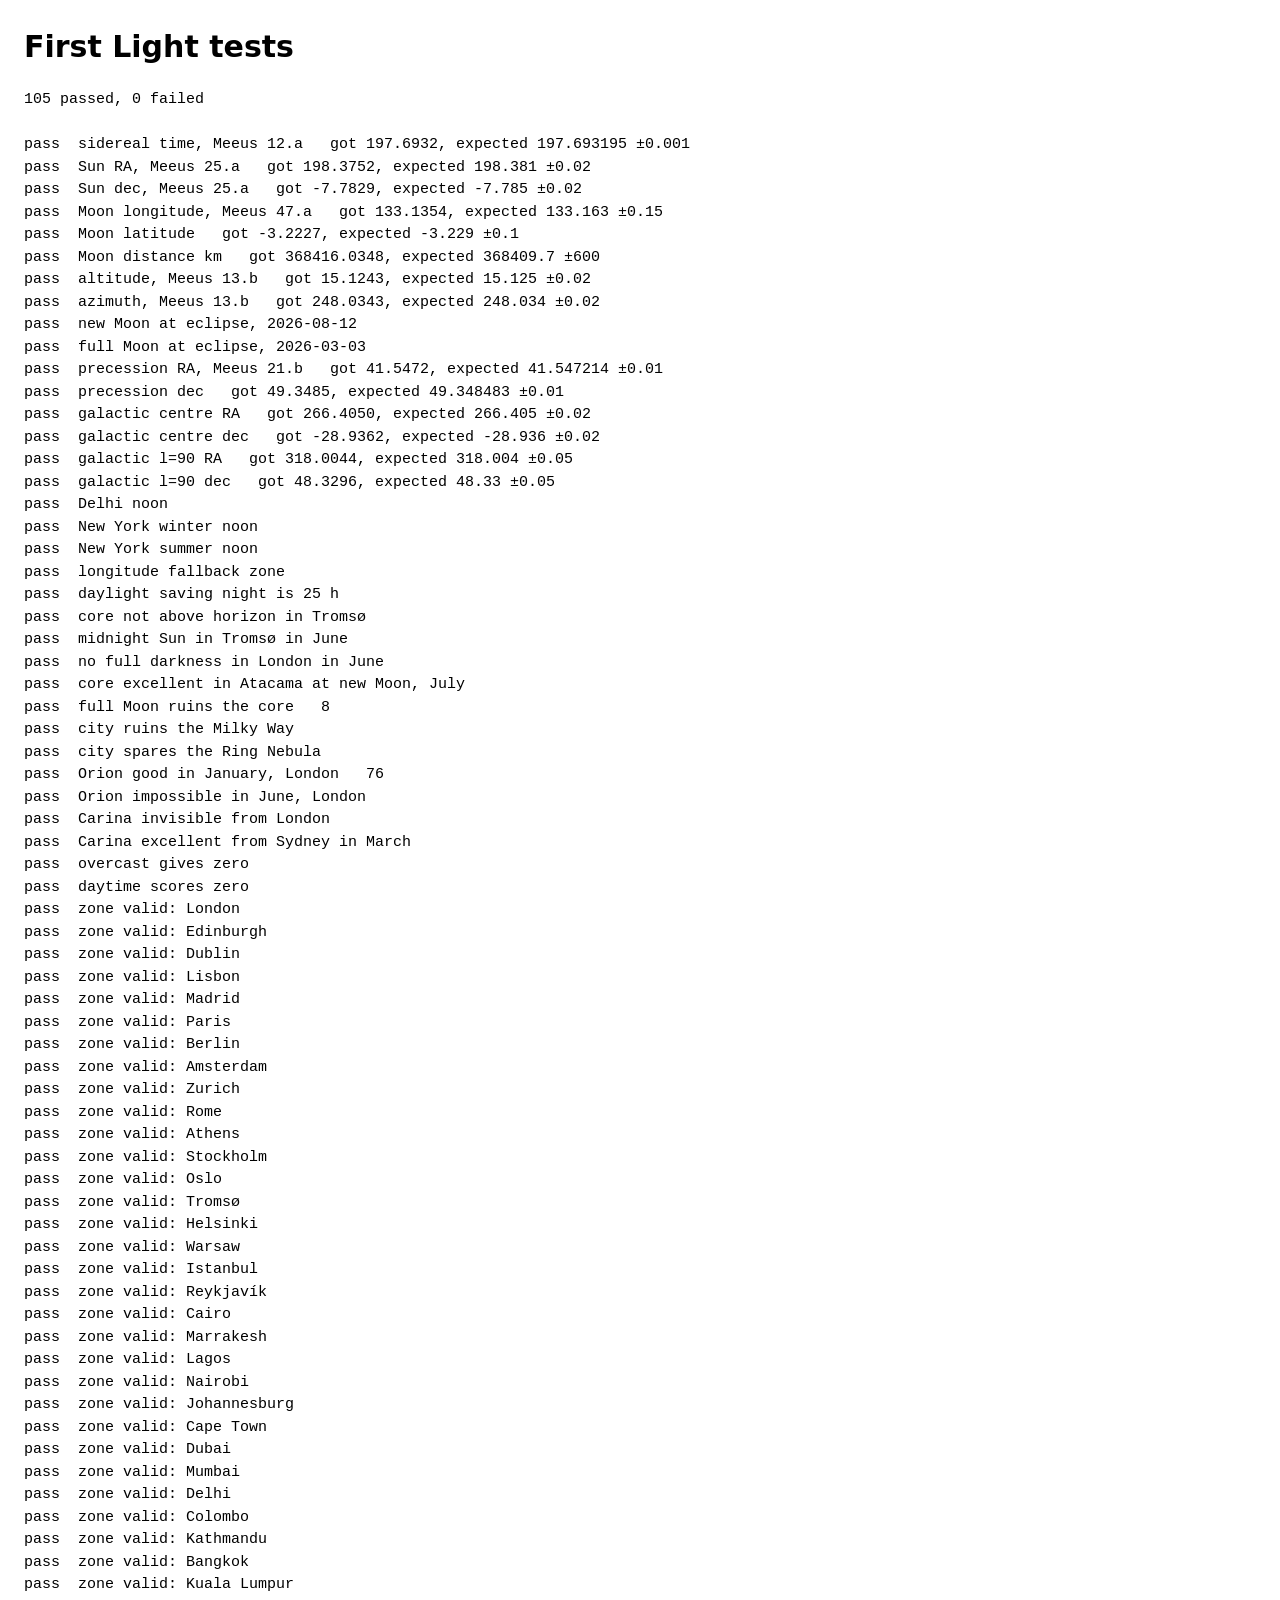
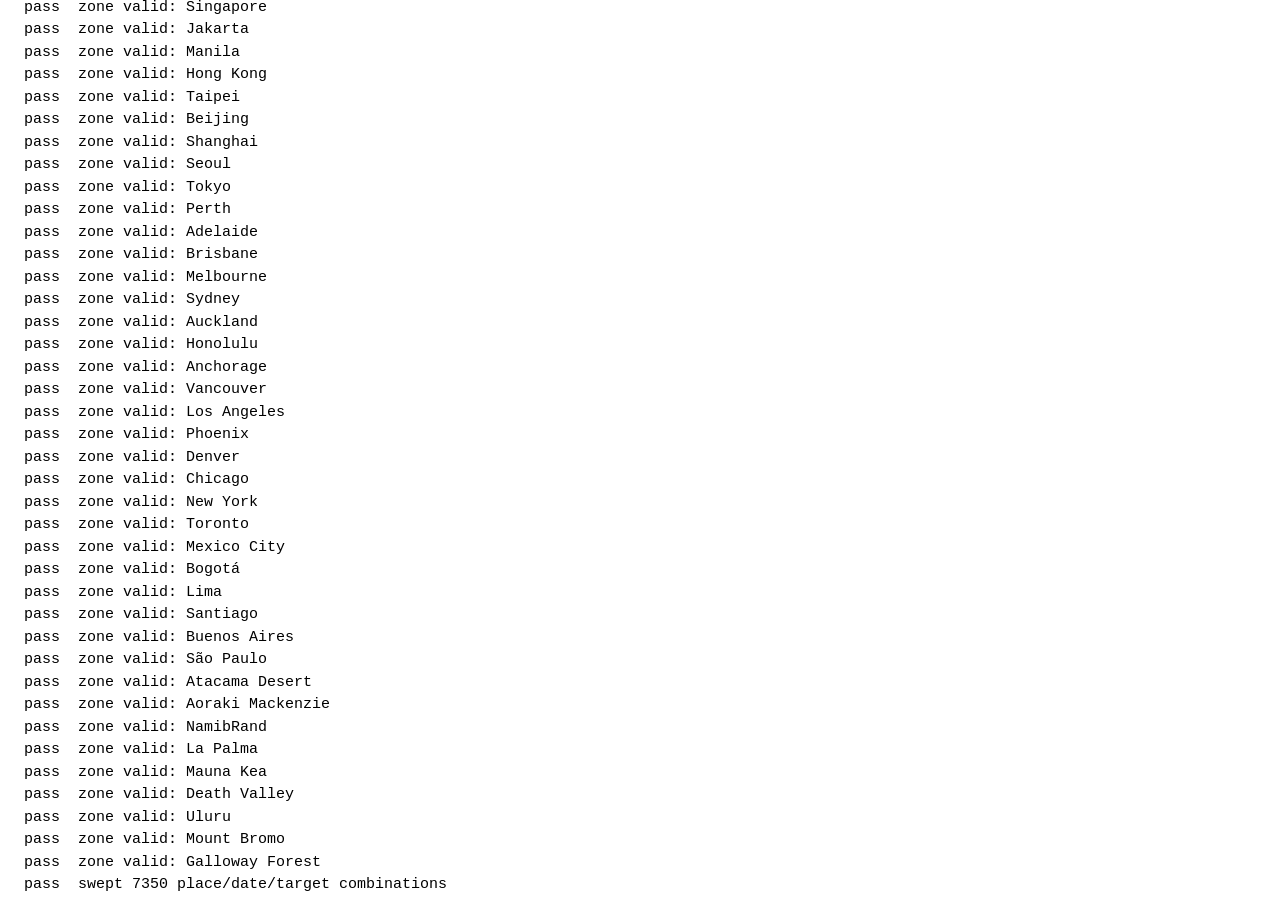
==== tests.html @ 606409e2 "Add First Light night-sky photo planner Co-Authored-By: Claude Opus 5.5 <noreply@anthropic.com>" ====
<!doctype html><meta charset="utf-8"><title>First Light tests</title>
<body style="font:15px/1.5 system-ui;margin:24px"><h1>First Light tests</h1><pre id="out"></pre>
<script src="js/astro.js"></script><script src="js/catalog.js"></script><script src="js/planner.js"></script>
<script>
let pass = 0, fail = 0; const log = [];
const ok = (n, c, d = '') => { c ? pass++ : fail++; log.push((c ? 'pass  ' : 'FAIL  ') + n + (d ? '   ' + d : '')); };
const near = (n, got, want, tol) => ok(n, Math.abs(got - want) <= tol, `got ${got.toFixed(4)}, expected ${want} ±${tol}`);
const U = Date.UTC;
// Worked examples from Meeus
near('sidereal time, Meeus 12.a', Astro.gmst(U(1987, 3, 10)), 197.693195, .001);
const s = Astro.sun(U(1992, 9, 13)); near('Sun RA, Meeus 25.a', s.ra, 198.381, .02); near('Sun dec, Meeus 25.a', s.dec, -7.785, .02);
const m = Astro.moon(U(1992, 3, 12)); near('Moon longitude, Meeus 47.a', m.lon, 133.163, .15); near('Moon latitude', m.lat, -3.229, .1); near('Moon distance km', m.dist, 368409.7, 600);
const v = Astro.altAz(347.3193, -6.7199, 38.9214, -77.0656, U(1987, 3, 10, 19, 21)); near('altitude, Meeus 13.b', v.alt, 15.125, .02); near('azimuth, Meeus 13.b', v.az, 248.034, .02);
// Eclipses pin the Moon's phase
ok('new Moon at eclipse, 2026-08-12', Astro.moonPhase(U(2026, 7, 12, 17, 37)).frac < .001);
ok('full Moon at eclipse, 2026-03-03', Astro.moonPhase(U(2026, 2, 3, 11, 38)).frac > .999);
const th = Astro.precess(41.0540613, 49.227750, U(2028, 10, 13)); near('precession RA, Meeus 21.b', th.ra, 41.547214, .01); near('precession dec', th.dec, 49.348483, .01);
const gc = Astro.galToEq(0, 0); near('galactic centre RA', gc.ra, 266.405, .02); near('galactic centre dec', gc.dec, -28.936, .02);
const gx = Astro.galToEq(90, 0); near('galactic l=90 RA', gx.ra, 318.004, .05); near('galactic l=90 dec', gx.dec, 48.33, .05);
// Time zones, including half hours, daylight saving and the date line
ok('Delhi noon', Zone.toUtc('2026-06-01', 12, 0, 'Asia/Kolkata') === U(2026, 5, 1, 6, 30));
ok('New York winter noon', Zone.toUtc('2026-01-15', 12, 0, 'America/New_York') === U(2026, 0, 15, 17));
ok('New York summer noon', Zone.toUtc('2026-07-15', 12, 0, 'America/New_York') === U(2026, 6, 15, 16));
ok('longitude fallback zone', Zone.fromLongitude(105) === 'Etc/GMT-7' && Zone.valid('Etc/GMT-7'));
// Planner behaviour around the world
const L = n => PLACES.find(p => p.name === n), T = id => TARGETS.find(t => t.id === id), C = (n, b = 3) => ({ loc: L(n), bortle: b, weather: null });
const E = (id, d, n, b) => Planner.evaluate(T(id), d, C(n, b));
ok('daylight saving night is 25 h', Planner.night('2026-10-31', L('New York')).t1 - Planner.night('2026-10-31', L('New York')).t0 === 25 * 36e5);
ok('core not above horizon in Tromsø', E('mw-core', '2026-07-15', 'Tromsø').maxAlt < 0 && E('mw-core', '2026-07-15', 'Tromsø').score === 0);
ok('midnight Sun in Tromsø in June', Planner.night('2026-06-20', L('Tromsø')).lowestSun > 0);
ok('no full darkness in London in June', Planner.night('2026-06-20', L('London')).darkStart === null);
ok('core excellent in Atacama at new Moon, July', E('mw-core', '2026-07-13', 'Atacama Desert', 1).score >= 90);
ok('full Moon ruins the core', E('mw-core', '2026-06-29', 'Atacama Desert', 1).score < 28, String(E('mw-core', '2026-06-29', 'Atacama Desert', 1).score));
ok('city ruins the Milky Way', E('mw-core', '2026-07-13', 'Atacama Desert', 8).score < 20);
ok('city spares the Ring Nebula', E('m57', '2026-07-13', 'New York', 8).score >= 50);
ok('Orion good in January, London', E('m42', '2026-01-18', 'London').score >= 60, String(E('m42', '2026-01-18', 'London').score));
ok('Orion impossible in June, London', E('m42', '2026-06-15', 'London').score === 0);
ok('Carina invisible from London', /never rises/.test(Planner.blocker(E('ngc3372', '2026-03-18', 'London'), C('London'))));
ok('Carina excellent from Sydney in March', E('ngc3372', '2026-03-18', 'Sydney').score >= 70);
const w = { t0: U(2026, 6, 13), cloud: Array(72).fill(100) };
ok('overcast gives zero', Planner.evaluate(T('mw-core'), '2026-07-13', { ...C('Atacama Desert', 1), weather: w }).score === 0);
ok('daytime scores zero', Planner.scoreAt(T('mw-core'), U(2026, 6, 13, 16), C('Atacama Desert', 1)).score === 0);
let sweep = 0;
for (const p of PLACES) {
  ok('zone valid: ' + p.name, Zone.valid(p.tz));
  for (const d of ['2026-03-20', '2026-06-21', '2026-11-25']) for (const t of TARGETS) {
    const r = Planner.evaluate(t, d, { loc: p, bortle: 4, weather: null }); sweep++;
    if (!(r.score >= 0 && r.score <= 100)) ok('score in range ' + p.name + t.id, false);
    if (r.window && (r.window.peak.sun > -10 || r.window.peak.alt < t.minAlt)) ok('window is dark and high ' + p.name + ' ' + t.id, false);
  }
}
ok('swept ' + sweep + ' place/date/target combinations', true);
document.getElementById('out').textContent = `${pass} passed, ${fail} failed\n\n` + log.join('\n');
</script>
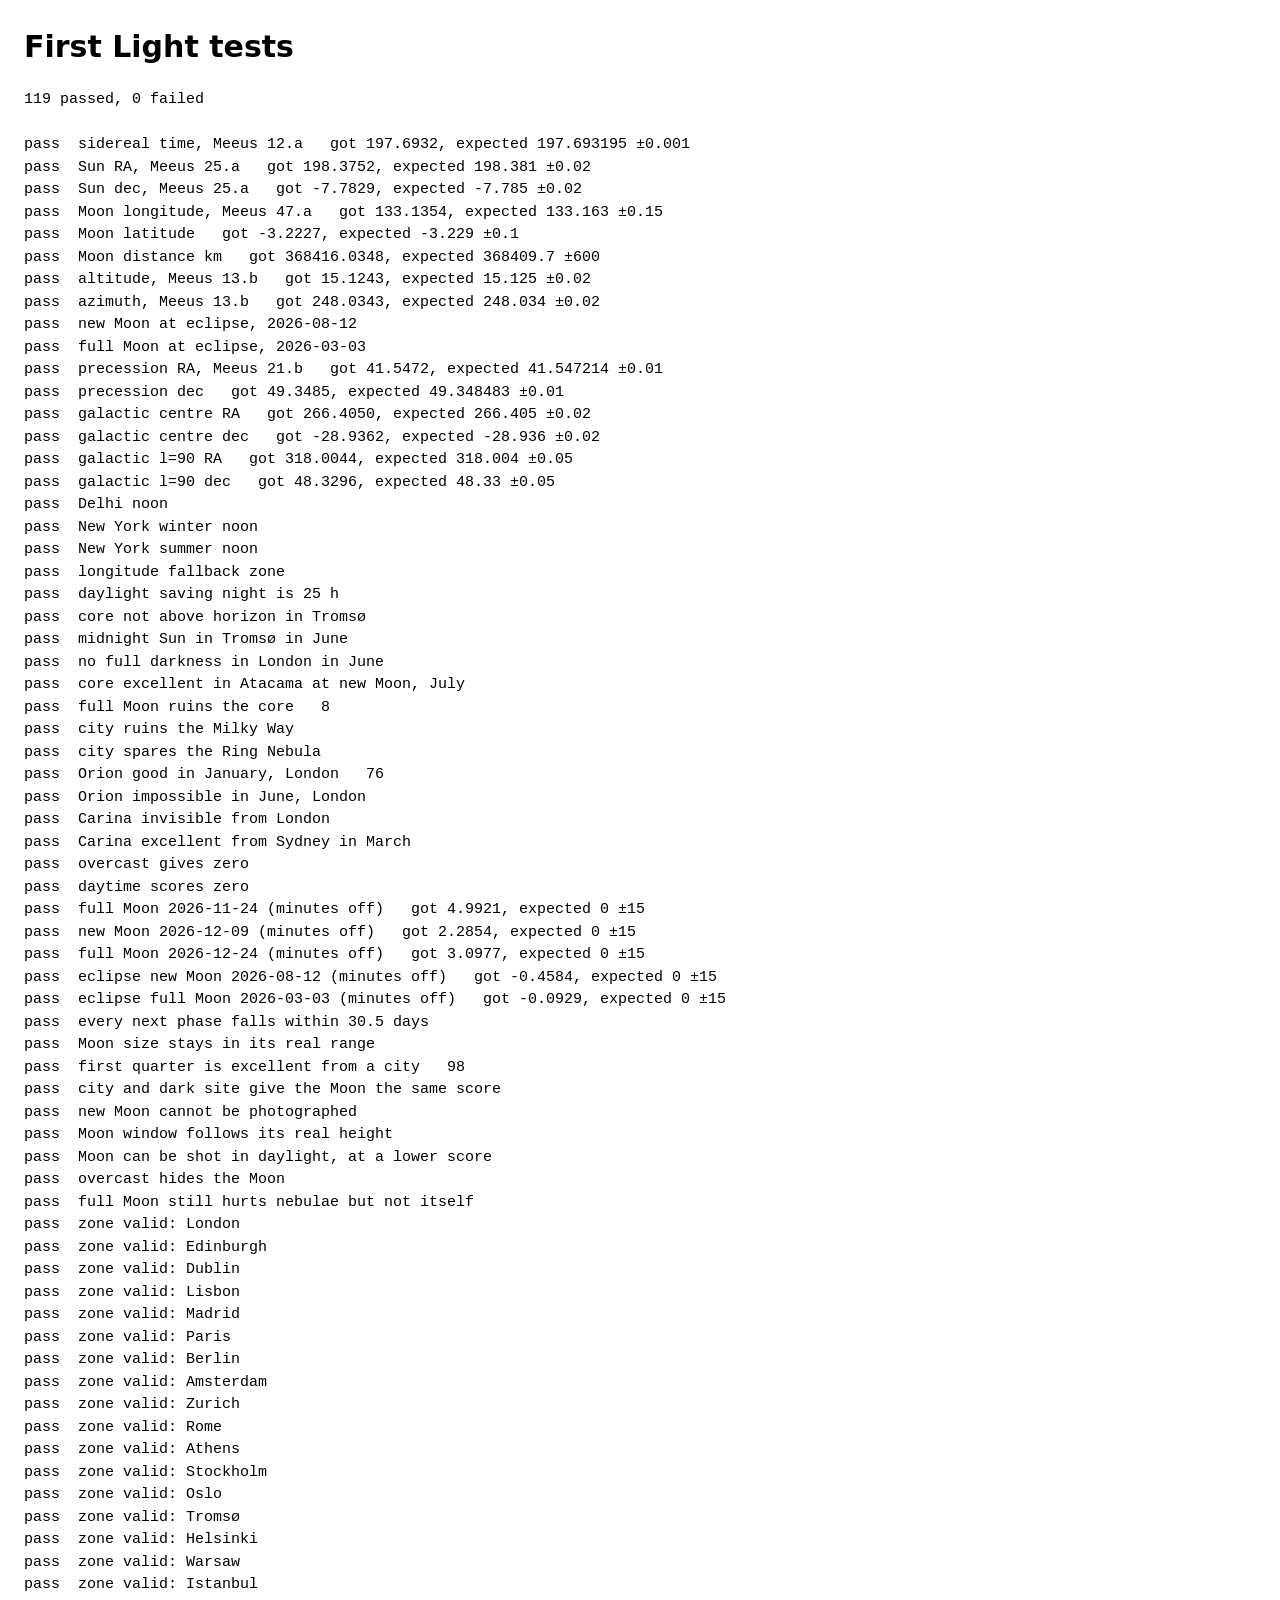
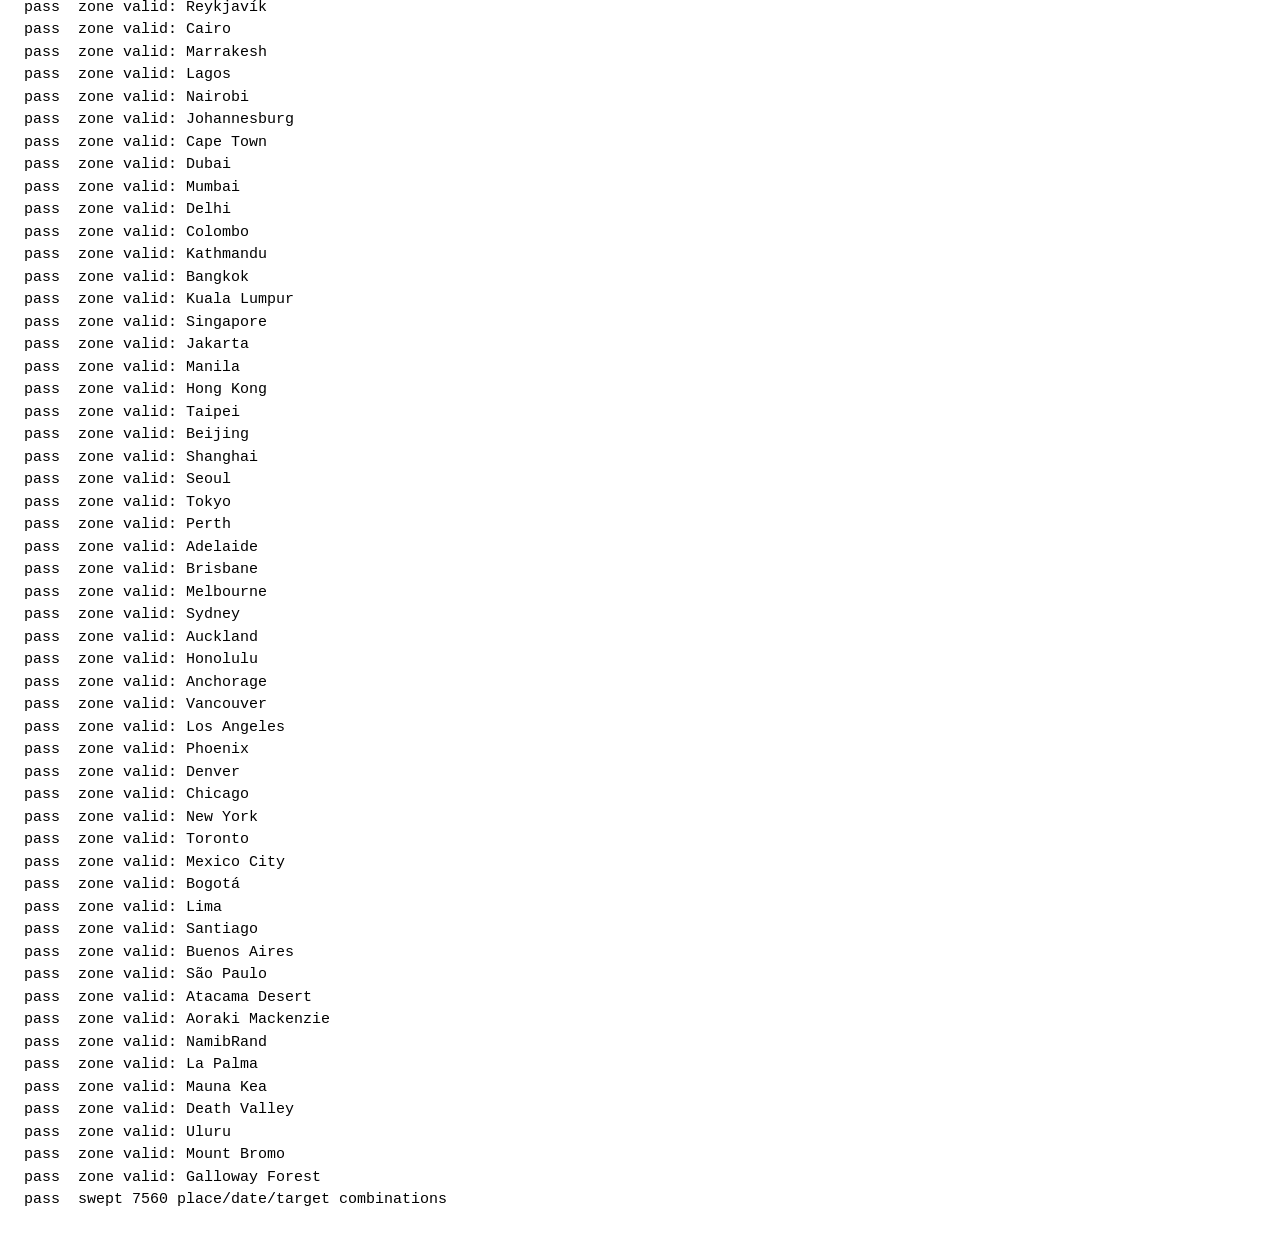
==== commit 944a8433: "Add the Moon as a target Scores it by phase, height, daylight and cloud, and adds Moon camera settin" ====
--- a/tests.html
+++ b/tests.html
@@ -40,13 +40,29 @@
 const w = { t0: U(2026, 6, 13), cloud: Array(72).fill(100) };
 ok('overcast gives zero', Planner.evaluate(T('mw-core'), '2026-07-13', { ...C('Atacama Desert', 1), weather: w }).score === 0);
 ok('daytime scores zero', Planner.scoreAt(T('mw-core'), U(2026, 6, 13, 16), C('Atacama Desert', 1)).score === 0);
+// The Moon as a target
+const phase = (n, a, from, want) => near(n + ' (minutes off)', (Astro.nextPhase(a, from) - want) / 60000, 0, 15);
+phase('full Moon 2026-11-24', 180, U(2026, 10, 12), U(2026, 10, 24, 14, 53)); phase('new Moon 2026-12-09', 0, U(2026, 10, 25), U(2026, 11, 9, 0, 52));
+phase('full Moon 2026-12-24', 180, U(2026, 10, 25), U(2026, 11, 24, 1, 28)); phase('eclipse new Moon 2026-08-12', 0, U(2026, 7, 1), U(2026, 7, 12, 17, 37));
+phase('eclipse full Moon 2026-03-03', 180, U(2026, 1, 20), U(2026, 2, 3, 11, 38));
+for (let i = 0; i < 60; i++) { const from = U(2026, 0, 1) + i * 6.3 * 864e5; for (const a of [0, 90, 180, 270]) { const t = Astro.nextPhase(a, from), err = Math.abs(((Astro.moonPhase(t).phase - a + 540) % 360) - 180); if (!(t >= from && t < from + 30.5 * 864e5 && err < .01)) ok('next phase ' + a + ' from ' + new Date(from).toISOString(), false); } }
+ok('every next phase falls within 30.5 days', true);
+ok('Moon size stays in its real range', [...Array(400)].every((_, i) => { const x = Astro.moonSize(U(2026, 0, 1) + i * 864e5); return x > 29.2 && x < 34.3; }));
+const q1 = E('moon', '2026-12-17', 'London', 8);
+ok('first quarter is excellent from a city', q1.score >= 70, String(q1.score));
+ok('city and dark site give the Moon the same score', q1.score === E('moon', '2026-12-17', 'London', 1).score);
+ok('new Moon cannot be photographed', E('moon', '2026-12-08', 'London').score < 8 && /new Moon/.test(Planner.blocker(E('moon', '2026-12-08', 'London'), C('London'))));
+ok('Moon window follows its real height', Math.abs(q1.window.peak.alt - Astro.moonAltAz(51.51, -.13, q1.window.peak.t).alt) < 1e-9);
+ok('Moon can be shot in daylight, at a lower score', (() => { const r = E('moon', '2026-12-17', 'London').s.filter(x => x.sun > 6 && x.alt > 10); return r.length > 0 && r.every(x => x.score > 0 && x.score < 50); })());
+ok('overcast hides the Moon', Planner.evaluate(T('moon'), '2026-12-17', { ...C('London'), weather: { t0: U(2026, 11, 17), cloud: Array(72).fill(100) } }).score === 0);
+ok('full Moon still hurts nebulae but not itself', E('moon', '2026-12-23', 'London').score > 60 && E('california', '2026-12-23', 'London').score < 40);
 let sweep = 0;
 for (const p of PLACES) {
   ok('zone valid: ' + p.name, Zone.valid(p.tz));
   for (const d of ['2026-03-20', '2026-06-21', '2026-11-25']) for (const t of TARGETS) {
     const r = Planner.evaluate(t, d, { loc: p, bortle: 4, weather: null }); sweep++;
     if (!(r.score >= 0 && r.score <= 100)) ok('score in range ' + p.name + t.id, false);
-    if (r.window && (r.window.peak.sun > -10 || r.window.peak.alt < t.minAlt)) ok('window is dark and high ' + p.name + ' ' + t.id, false);
+    if (r.window && ((t.id !== 'moon' && r.window.peak.sun > -10) || r.window.peak.alt < t.minAlt)) ok('window is dark and high ' + p.name + ' ' + t.id, false);
   }
 }
 ok('swept ' + sweep + ' place/date/target combinations', true);
